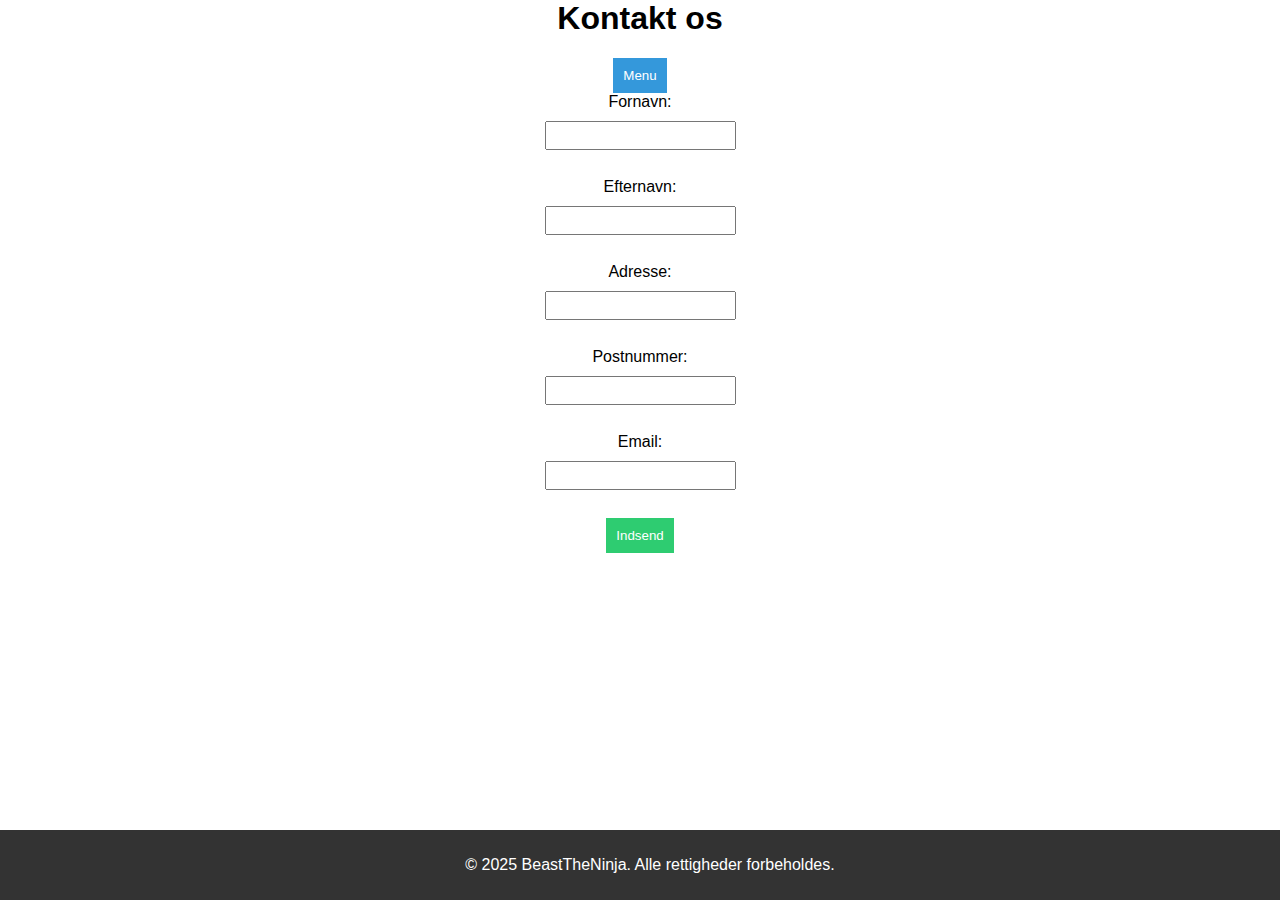
==== Kontaktos.html @ 55a01fd8 "name update" ====
<html lang="en">
<head>
    <meta charset="UTF-8">
    <meta name="viewport" content="width=device-width, initial-scale=1.0">
    <title>Kontakt os</title>
    <link rel="stylesheet" href="assests/css/main.css">
    <link rel="stylesheet" href="assests/css/kontakt os.css">
    <script src="assests/js/main.js" defer></script>
</head>
<body>
    <header><h1>Kontakt os</h1></header>
    <nav>
        <div class="dropdown">
            <button class="dropbtn">Menu</button>
            <div class="dropdown-content">
                <a href="index.html">Hjem</a>
                <a href="#">Om os</a>
                <a href="Kontakt os.html">Kontakt</a>
                <a href="login.html">LogIn</a>
                <a href="register.html">Registrer</a>
            </div>
        </div>
    </nav>
    <!-- FORM VALIDERINGS -->
    <main>
        <form id="myForm">
            <label for="firstname">Fornavn:</label>
            <input type="text" id="firstname" name="firstname" required>
            <br>
            <label for="lastname">Efternavn:</label>
            <input type="text" id="lastname" name="lastname" required>
            <br>
            <label for="address">Adresse:</label>
            <input type="text" id="address" name="address" required>
            <br>
            <label for="zipcode">Postnummer:</label>
            <input type="text" id="zipcode" name="zipcode" required>
            <br>
            <label for="email">Email:</label>
            <input type="email" id="email" name="email" required>
            <br>
            <button type="submit">Indsend</button>
        </form>
    </main>
    <footer>
        <p>&copy; 2025 BeastTheNinja. Alle rettigheder forbeholdes.</p>
    </footer>
</body>
</html>
---- assests/css/main.css ----
/* #region GLOBAL STYLES */
       body {
            font-family: Arial, sans-serif;
            margin: 0;
            padding: 0;
            text-align: center;
        }
        footer {
            background-color: #333;
            color: white;
            padding: 10px;
            position: fixed;
            bottom: 0;
            width: 100%;
        }
        input {
            display: block;
            margin: 10px auto;
            padding: 5px;
        }
        button {
            padding: 10px;
            background-color: #2ecc71;
            color: white;
            border: none;
            cursor: pointer;
        }
        /* main{} */
        /* section{} */
        /* article{} */
        /* #endregion */
        /* #region DROP DOWN MENU */
        .dropdown {
            position: relative;
            display: inline-block;
        }
        .dropbtn {
            background-color: #3498db;
            color: white;
            padding: 10px;
            border: none;
            cursor: pointer;
        }
        .dropdown-content {
            display: none;
            position: absolute;
            background-color: white;
            box-shadow: 0px 8px 16px rgba(0, 0, 0, 0.2);
            min-width: 100px;
        }
        .dropdown-content a {
            display: block;
            padding: 10px;
            text-decoration: none;
            color: black;
        }
        .dropdown:hover .dropdown-content {
            display: block;
        }
        /* #endregion */
        /* #region LOGIN REGISTER */
        .auth-container {
            margin: 20px;
        }
        /* #endregion */
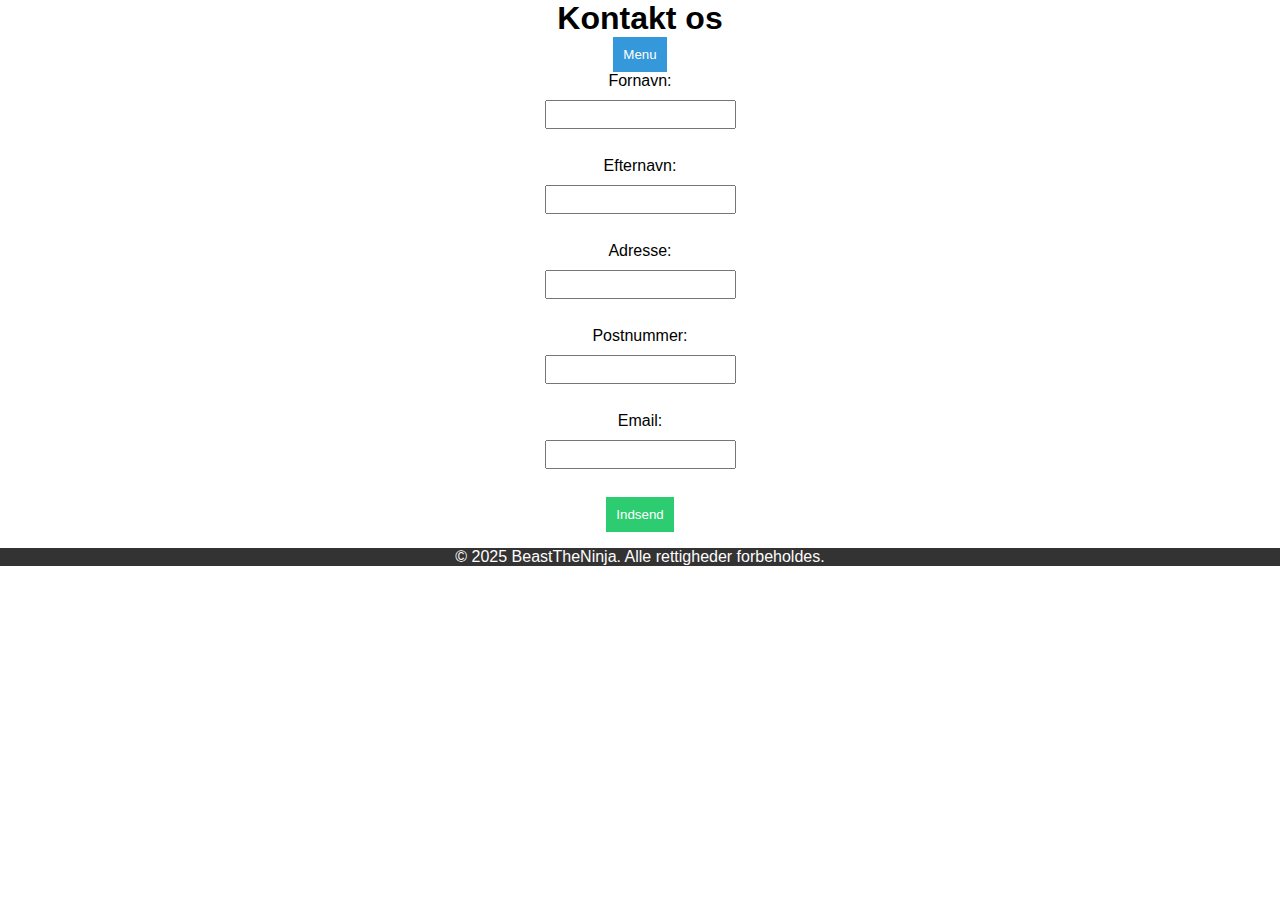
==== commit 05469866: "update #5" ====
--- a/Kontaktos.html
+++ b/Kontaktos.html
@@ -4,7 +4,6 @@
     <meta name="viewport" content="width=device-width, initial-scale=1.0">
     <title>Kontakt os</title>
     <link rel="stylesheet" href="assests/css/main.css">
-    <link rel="stylesheet" href="assests/css/kontakt os.css">
     <script src="assests/js/main.js" defer></script>
 </head>
 <body>
@@ -26,19 +25,19 @@
         <form id="myForm">
             <label for="firstname">Fornavn:</label>
             <input type="text" id="firstname" name="firstname" required>
-            <br>
+            <br />
             <label for="lastname">Efternavn:</label>
             <input type="text" id="lastname" name="lastname" required>
-            <br>
+            <br />
             <label for="address">Adresse:</label>
             <input type="text" id="address" name="address" required>
-            <br>
+            <br />
             <label for="zipcode">Postnummer:</label>
             <input type="text" id="zipcode" name="zipcode" required>
-            <br>
+            <br />
             <label for="email">Email:</label>
             <input type="email" id="email" name="email" required>
-            <br>
+            <br />
             <button type="submit">Indsend</button>
         </form>
     </main>
--- a/assests/css/main.css
+++ b/assests/css/main.css
@@ -6,10 +6,10 @@
             text-align: center;
         }
         footer {
-            background-color: #333;
-            color: white;
-            padding: 10px;
-            position: fixed;
+            background-color: #333333;
+            color: #fffcfc;
+            padding: 0;
+            position: relative;
             bottom: 0;
             width: 100%;
         }
@@ -25,9 +25,32 @@
             border: none;
             cursor: pointer;
         }
-        /* main{} */
-        /* section{} */
-        /* article{} */
+        h1,h2,h3,h4,h5,h6 {
+            margin: 0;
+            padding: 0;
+        }
+        section:last-of-type h3{
+            max-width: 500px;
+            font-size: 2.1rem;
+            text-align: center;
+            margin: 0.5rem auto;
+            padding: 2rem;
+            background-color: black;
+            color: white;
+            background-color: gray;
+            box-shadow: 0 5px 9px 5px #00000033;
+            font-size: 1.5rem;
+        }
+        /* PSUEDOCLASSES */
+         section header ~ h3:nth-child(odd) {
+            color: red;
+        }
+         section header ~ h3:nth-child(even) {
+            color: blue;
+        }
+        section header ~ h3:nth-child(3n) {
+            color: green;
+        }
         /* #endregion */
         /* #region DROP DOWN MENU */
         .dropdown {
@@ -63,3 +86,44 @@
             margin: 20px;
         }
         /* #endregion */
+        /* #region FORMS  */
+        .selection-form form fieldset input,
+        .selection-form form fieldset label,
+        .selection-form form fieldset textarea {
+            display: block;
+            width: 100%;
+        }
+        .selection-form > div{
+            display: flex;
+            justify-content: center;
+            align-items: center;
+            gap: 0.5rem;
+            background-color: #dddddd;
+        }
+        .selection-form div div{
+            line-height: 30px;
+            padding: 0.5rem 1.1rem;
+            background-color: #cccccc;
+        }
+        .selection-form form fieldset {
+            display: flex;
+            flex-direction: column;
+           gap: 0.3rem;
+           
+        }
+        .selection-form form fieldset textarea {
+            display: block;
+            padding: 0.5rem 1rem;
+            resize: none;
+        }
+        /* PSEUDO ELEMENTS */
+        .selection-form form input::placeholder {
+            color: lime;
+        }
+        .selection-form form input:invalid {
+            border: 2px solid red;
+        }
+        .selection-form form input:valid {
+            border: 2px solid green;
+        }
+        /* #endregion */